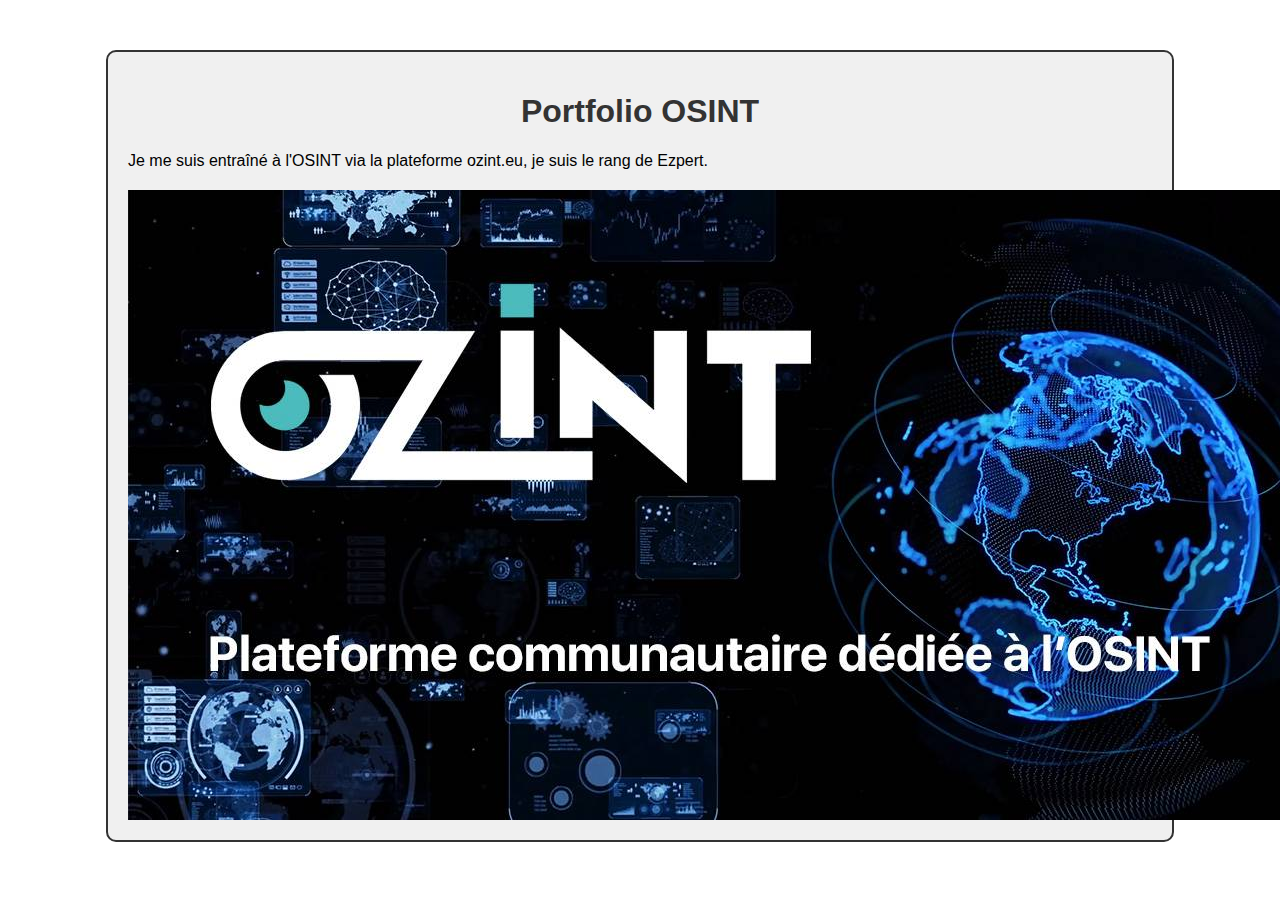
==== osint.html @ 3cdef00a "ajout de la page osint" ====
<!DOCTYPE html>
<html lang="fr">
<head>
    <meta charset="UTF-8">
    <meta name="viewport" content="width=device-width, initial-scale=1.0">
    <title>Portfolio OSINT - DahuniX</title>
    <style>
        body {
            font-family: Arial, sans-serif;
            margin: 0;
            padding: 0;
            box-sizing: border-box;
        }
        .container {
            width: 80%;
            margin: 50px auto;
            text-align: center;
            border: 2px solid #333;
            padding: 20px;
            border-radius: 10px;
            background-color: #f0f0f0;
        }
        h1 {
            color: #333;
        }
        p {
            text-align: left;
            margin-top: 20px;
        }
        .centered-image {
            margin-top: 20px;
            text-align: center;
        }
        .centered-image img {
            display: block;
            margin: 0 auto;
        }
    </style>
</head>
<body>
    <div class="container">
        <h1>Portfolio OSINT</h1>
        <p>Je me suis entraîné à l'OSINT via la plateforme ozint.eu, je suis le rang de Ezpert.</p>
        <div class="centered-image">
            <a href="https://ozint.eu/ozinter/9153/" target="_blank"> <!-- target="_blank" ouvre le lien dans un nouvel onglet -->
                <img src="og.jpg" alt="Votre profil Ozint">
            </a>
        </div>
    </div>
</body>
</html>
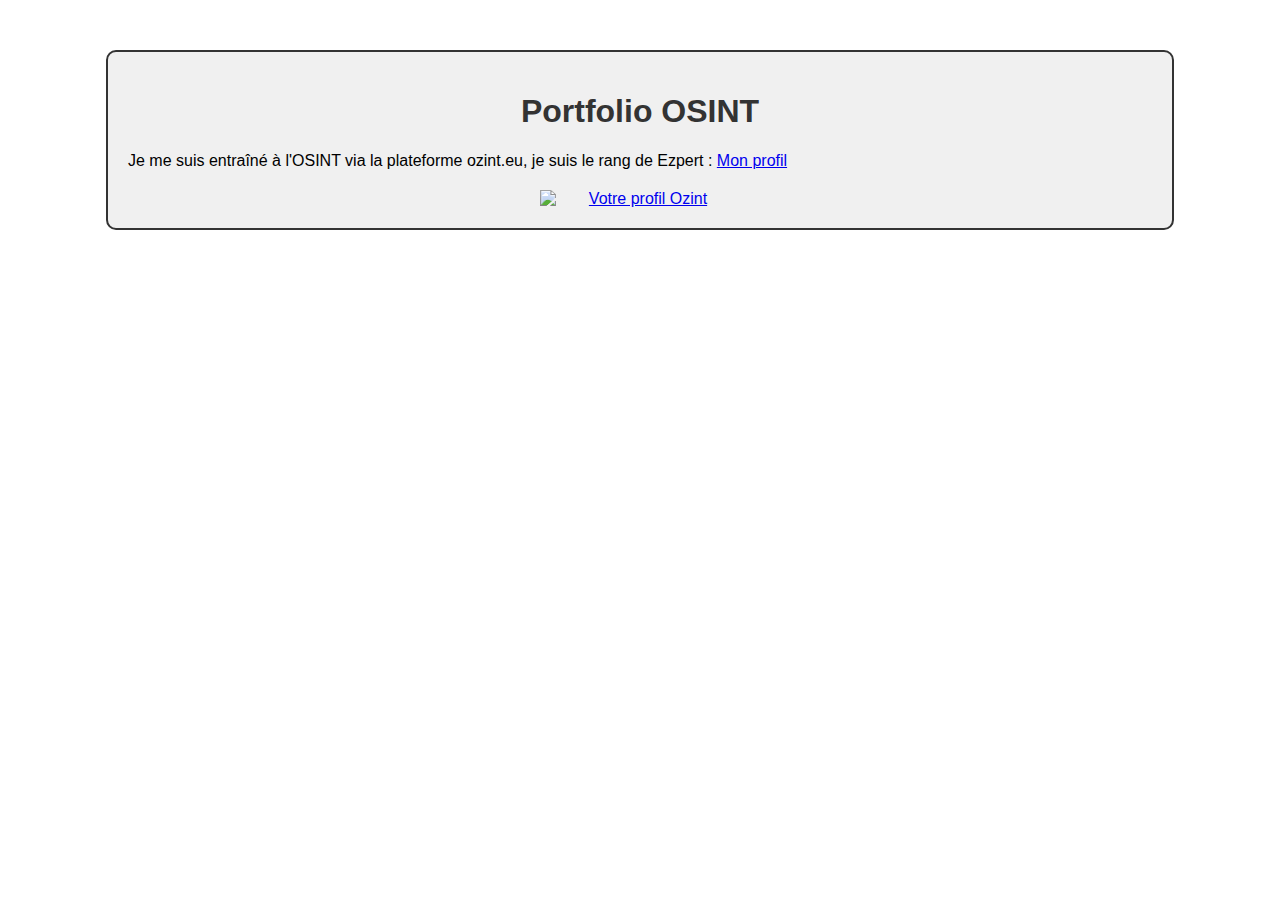
==== commit 5f843162: "maj osint" ====
--- a/osint.html
+++ b/osint.html
@@ -34,18 +34,31 @@
         .centered-image img {
             display: block;
             margin: 0 auto;
+            width: 200px; /* Réglez la taille de l'image selon vos besoins */
+            height: auto;
+        }
+        .profile-link {
+            margin-top: 20px;
+            text-align: center;
+        }
+        .profile-link a {
+            text-decoration: none;
+            color: blue;
+        }
+        .profile-link a:hover {
+            text-decoration: underline;
         }
     </style>
 </head>
 <body>
     <div class="container">
         <h1>Portfolio OSINT</h1>
-        <p>Je me suis entraîné à l'OSINT via la plateforme ozint.eu, je suis le rang de Ezpert.</p>
+        <p>Je me suis entraîné à l'OSINT via la plateforme ozint.eu, je suis le rang de Ezpert : <a href="https://ozint.eu/ozinter/9153/">Mon profil</a></p>
         <div class="centered-image">
-            <a href="https://ozint.eu/ozinter/9153/" target="_blank"> <!-- target="_blank" ouvre le lien dans un nouvel onglet -->
-                <img src="og.jpg" alt="Votre profil Ozint">
-            </a>
-        </div>
+	        <a href="https://ozint.eu/ozinter/9153/" target="_blank">    
+		<img src="images/og.jpeg" alt="Votre profil Ozint" width="150"> <!-- Réduire la taille de l'image en spécifiant la largeur -->
+        </a>
+	</div>
     </div>
 </body>
 </html>
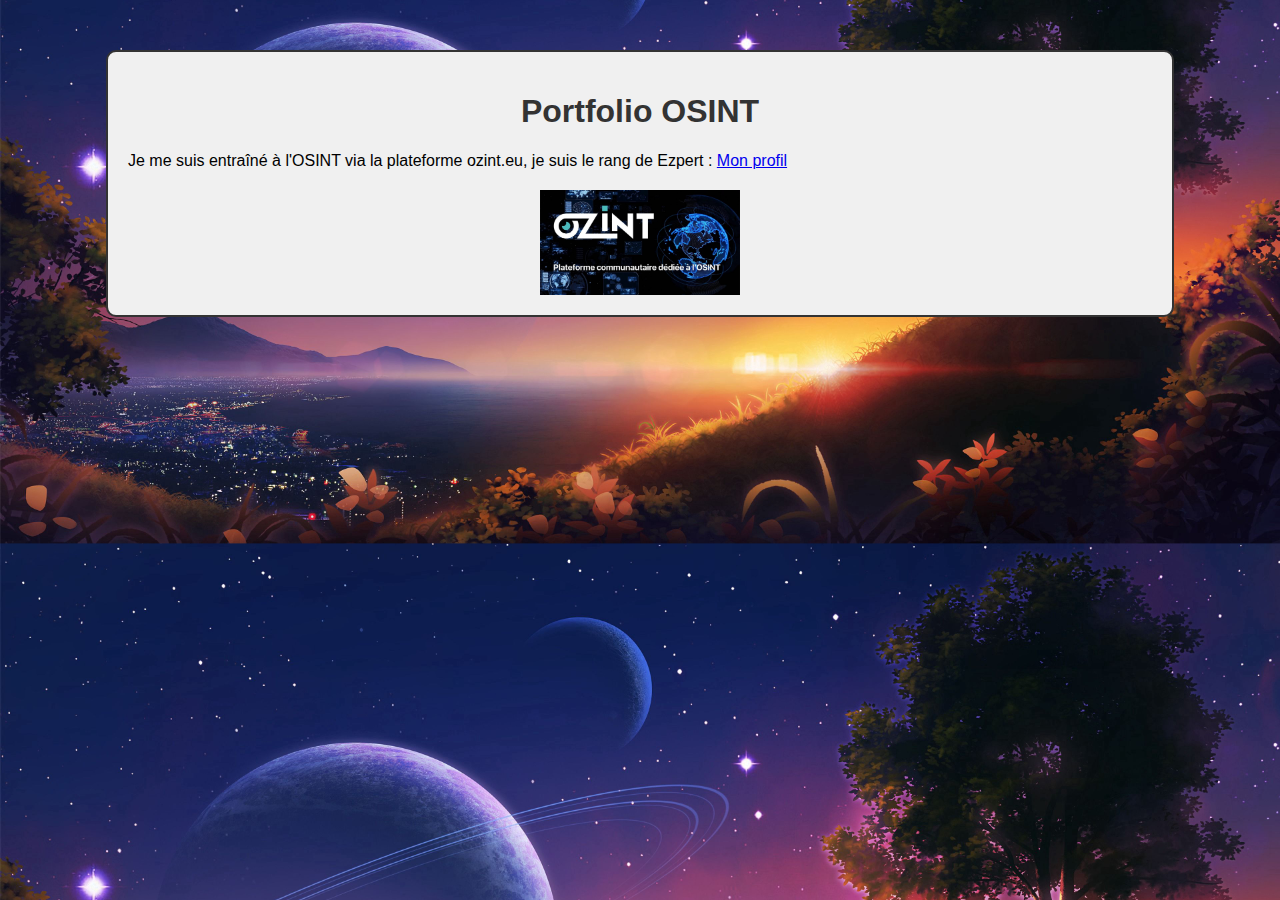
==== commit 6c6c521d: "maj" ====
--- a/osint.html
+++ b/osint.html
@@ -10,6 +10,10 @@
             margin: 0;
             padding: 0;
             box-sizing: border-box;
+            background-image: url("images/bg.jpeg");
+            background-size: cover; /* Pour couvrir toute la surface du body */
+            background-position: center; /* Pour centrer l'image */
+
         }
         .container {
             width: 80%;
@@ -53,10 +57,10 @@
 <body>
     <div class="container">
         <h1>Portfolio OSINT</h1>
-        <p>Je me suis entraîné à l'OSINT via la plateforme ozint.eu, je suis le rang de Ezpert : <a href="https://ozint.eu/ozinter/9153/">Mon profil</a></p>
+        <p>Je me suis entraîné à l'OSINT via la plateforme ozint.eu, je suis le rang de Ezpert : <a href="https://ozint.eu/ozinter/9153/" target="_blank">Mon profil</a></p>
         <div class="centered-image">
 	        <a href="https://ozint.eu/ozinter/9153/" target="_blank">    
-		<img src="images/og.jpeg" alt="Votre profil Ozint" width="150"> <!-- Réduire la taille de l'image en spécifiant la largeur -->
+		<img src="images/og.jpg" alt="Votre profil Ozint" width="150"> <!-- Réduire la taille de l'image en spécifiant la largeur -->
         </a>
 	</div>
     </div>
